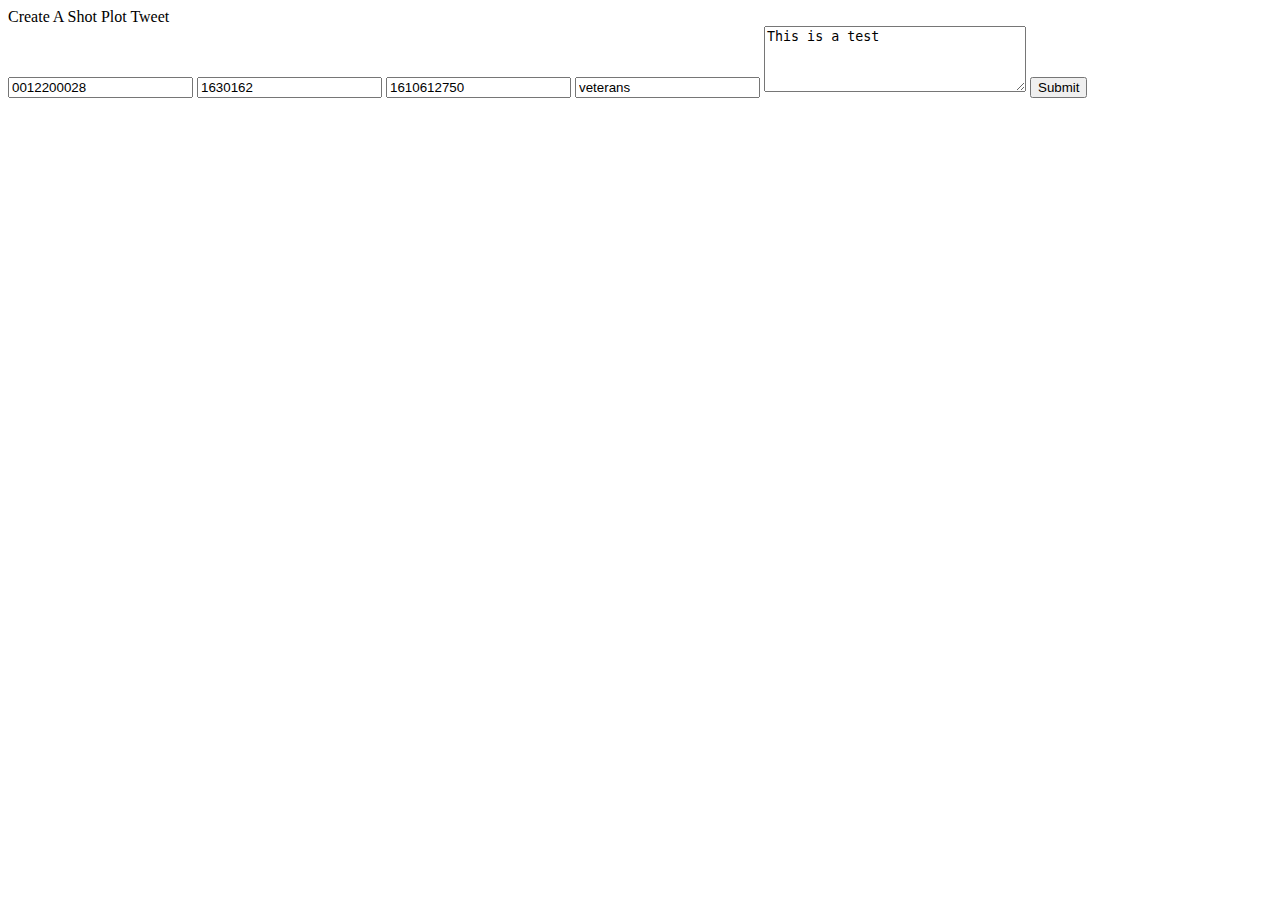
==== templates/create.html @ d5cd2eec "add form for adhoc tweet" ====
<!-- Could prepopulate the fields instead of having to look up the ids (drop downs) -->

<!DOCTYPE html>
<html lang="en">
  <head>
    <title>Create</title>
    <link rel="stylesheet" href="{{ url_for('static', filename='styles/create.css') }}">
  </head>
  <body>
    <div class="loginContainer">
      <div class="loginItem loginItem1">
        Create A Shot Plot Tweet
      </div>
      <div class="loginItem loginItem2">
        <form action="/create" class="formItem" method="post">
          <input class="loginInput" type="text" id="game_id" name="game_id" placeholder="Game Id" value="0012200028"></input>
          <input class="loginInput" type="text" id="player_id" name="player_id" placeholder="Player Id" value="1630162"></input>
          <input class="loginInput" type="text" id="team_id" name="team_id" placeholder="Team Id" value="1610612750"></input>
          <input class="loginInput" type="text" id="category" name="category" placeholder="Category" value="veterans"></input>
          <textarea class="loginInput" rows="4" cols="30" class="textArea" id="tweet_text" name="tweet_text" placeholder="Tweet Context">This is a test</textarea>
          <button class="loginButton" type="submit">Submit</button>
        </form>
    </div>
  </body>
</html>
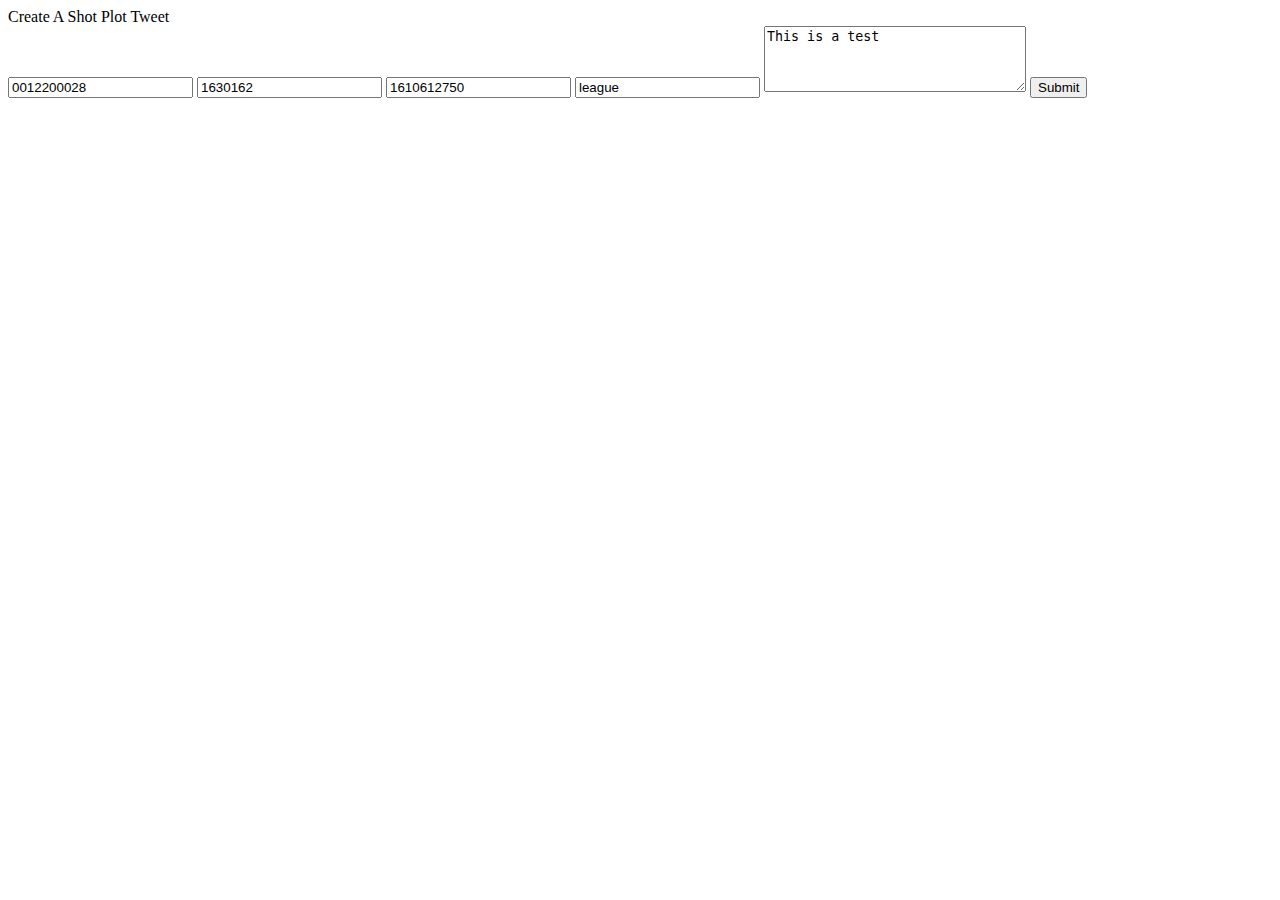
==== commit 95162482: "abstract twitter accounts" ====
--- a/templates/create.html
+++ b/templates/create.html
@@ -16,7 +16,7 @@
           <input class="loginInput" type="text" id="game_id" name="game_id" placeholder="Game Id" value="0012200028"></input>
           <input class="loginInput" type="text" id="player_id" name="player_id" placeholder="Player Id" value="1630162"></input>
           <input class="loginInput" type="text" id="team_id" name="team_id" placeholder="Team Id" value="1610612750"></input>
-          <input class="loginInput" type="text" id="category" name="category" placeholder="Category" value="veterans"></input>
+          <input class="loginInput" type="text" id="category" name="category" placeholder="Category" value="league"></input>
           <textarea class="loginInput" rows="4" cols="30" class="textArea" id="tweet_text" name="tweet_text" placeholder="Tweet Context">This is a test</textarea>
           <button class="loginButton" type="submit">Submit</button>
         </form>
